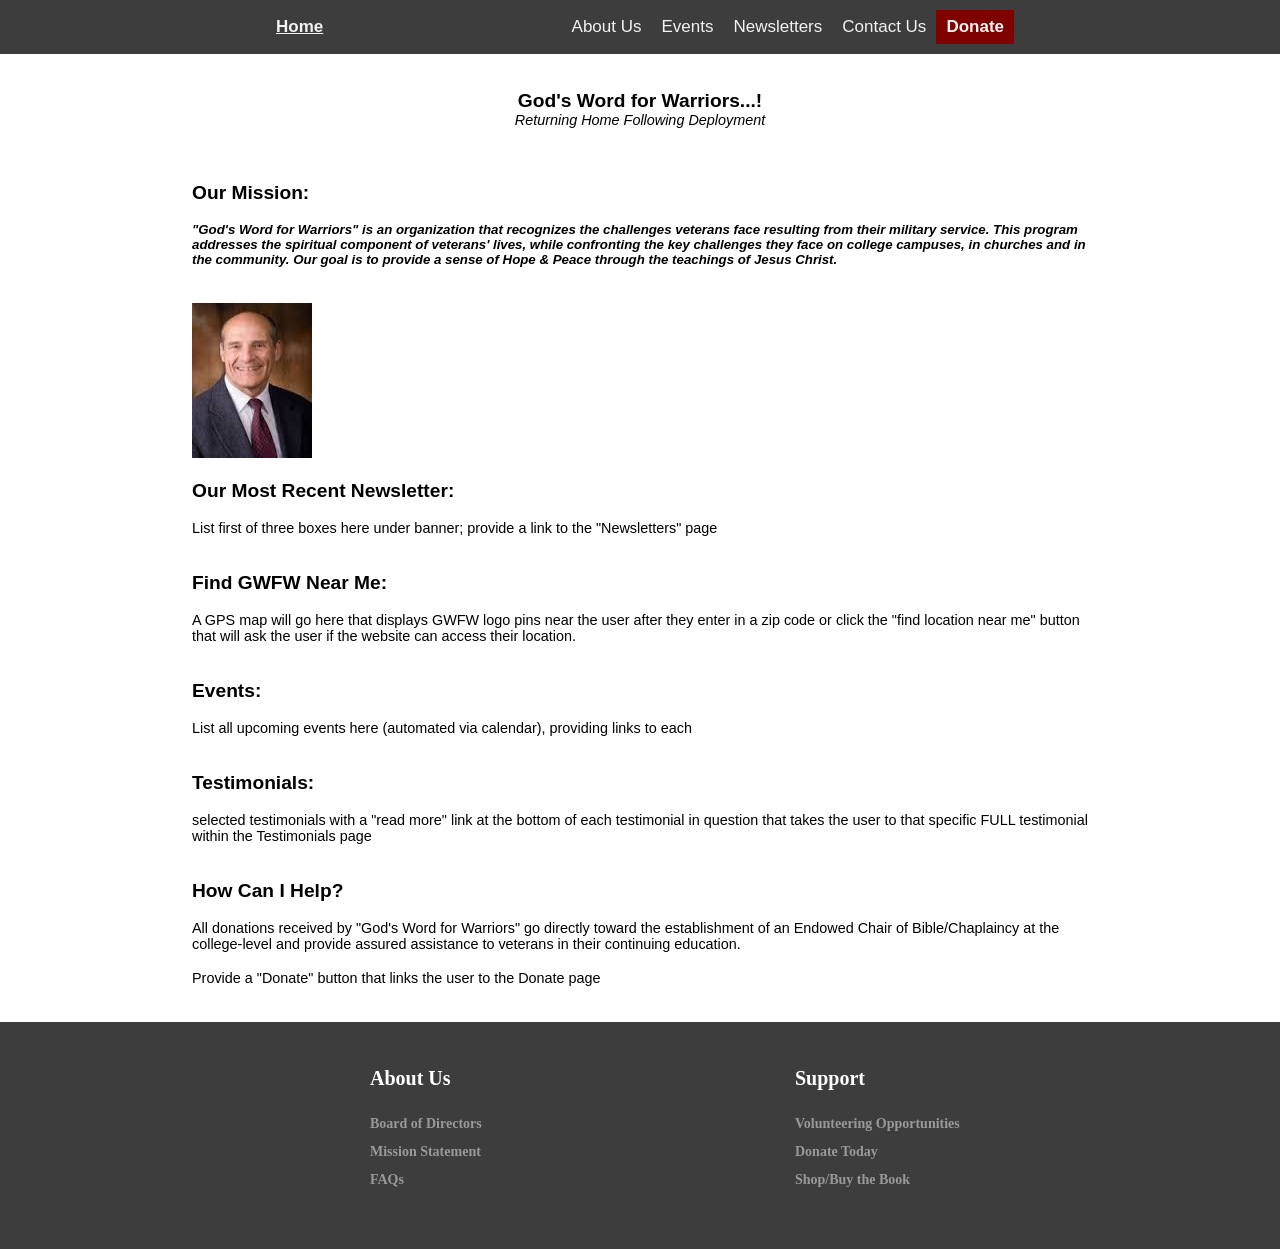
==== index.html @ 12d059dc "lalalala" ====
<!DOCTYPE html>
<html lang="en">

<head>
    <title>God's Word for Warriors</title>
    <link href="gwfw.css" type="text/css" rel="stylesheet">
</head>


<body>

<div class="topnavbackgrnd">
<div class = "topnav">
    <a class="active" href="index.html">Home</a>
    <div class = "non_home">
        <a href="aboutus.html">About Us</a>
        <a href="events.html">Events</a>
        <a href="newsletters.html">Newsletters</a>
        <a href="contactus.html">Contact Us</a>
        <a id = "donate" href="donate.html"><strong>Donate</strong></a>
    </div>
</div>
</div>
    

<div id = "home_banner"></div>


<div id = "home_content" style="padding-left: 15%; padding-right: 15%;">

<!--ALL ADDED BODY CONTENT BELOW-->
<br><br>
<h1 style="text-align: center;">God's Word for Warriors...! </h1>

<p style="text-align: center;"><i>Returning Home Following Deployment</i></p>
<br><br><br>

<h2>Our Mission:</h2><br>
<h5><i>"God's Word for Warriors" is an organization that recognizes 
    the challenges veterans face resulting from their military
    service.  This program addresses the spiritual component 
    of veterans' lives, while confronting the key challenges they
    face on college campuses, in churches and in the community.  
    Our goal is to provide a sense of Hope & Peace through 
    the teachings of Jesus Christ.</i>
</h5>
<br>



<br>



<img src="seals.jpeg" width="120" height="155" id="floatright" alt="Dr. Tom Seals" />
<br><br>
<h2>Our Most Recent Newsletter:</h2><br>

<p>
List first of three boxes here under banner; 
provide a link to the "Newsletters" page
</p>
<br><br>


<h2>Find GWFW Near Me:</h2><br>

<p>A GPS map will go here that displays GWFW logo pins near the user
    after they enter in a zip code or click the "find location near me"
    button that will ask the user if the website can access their location.
</p>
<br>
<br>

<h2>Events:</h2><br>
<p>List all upcoming events here (automated via calendar), 
    providing links to each
</p>
<br><br>

<h2>Testimonials:</h2><br>
<p>selected testimonials with a "read more" link 
    at the bottom of each testimonial in question
    that takes the user to that specific FULL testimonial
    within the Testimonials page
</p>
<br><br>

<h2>How Can I Help?</h2><br>

<p>All donations received by "God's Word for Warriors" go 
        directly toward the establishment of an Endowed Chair of 
        Bible/Chaplaincy at the college-level and provide assured
        assistance to veterans in their continuing education.  
</p><br>

<p>Provide a "Donate" button that links the user to the Donate page</p>
<br><br>


</div>




<!--#######################################################################
#############################  FOOTER SECTION  ############################
########################################################################-->
<div class="footer-main">
<div class="footer-inner">

<div class="footer-blank">
<div class="footer-box">
	<ul>
		<li><a href="#"></a></li>
		<li><a href="#"></a></li>
		<li><a href="#"></a></li>
	</ul>
</div>
</div>

<div class="footer-left">
<div class="footer-box">
	<h6>About Us<h6>
	<ul>
		<li><a href="#">Board of Directors</a></li>
		<li><a href="#">Mission Statement</a></li>
		<li><a href="#">FAQs</a></li>
	</ul>
</div>
</div>

<div class="footer-left">
<div class="footer-box">
	<h6>Support<h6>
	<ul>
		<li><a href="#">Volunteering Opportunities</a></li>
		<li><a href="#">Donate Today</a></li>
		<li><a href="#">Shop/Buy the Book</a></li>
	</ul>
</div>
</div>
	
	<div class="clr"></div>

</div>
</div>
<!--########################  END FOOTER SECTION  #########################-->


</body>
</html>
---- gwfw.css ----
* { margin: 0px;
    padding: 0px;
    box-sizing: border-box; }

/* Color Pallette:
    (LATER USE - Need to darken all)
    #A3586D
    #5C4A72
    #F3B05A
    #F4874B
    #F46A4E
*/

body { font-family: Helvetica; }
fieldset { width: 450px; }
a { text-decoration: none;
	outline: none; }
a img { border: none;}


/*################################################################
########################## --MENU-- ##############################
################################################################*/
.topnavbackgrnd {
    background-color: #3d3d3d;
    width: 100%;  }

.topnav {
    margin: auto;
    width: 60%;
    padding: 10px;
    overflow: hidden; }
  
.topnav a {
    margin: auto;
    float: left;
    color: #f2f2f2;
    text-align: center;
    padding: 7px 10px;
    text-decoration: none;
    font-size: 17px; }

.non_home { float: right; }

#donate {background-color: maroon; }

#donate:hover {
    background-color: red;
    color: #f2f2f2 }
#active_donate {
    font-weight: bold;
    text-decoration: underline;}

.topnav a:hover{
    background-color: #ddd;
    color: black; }
.topnav a.active {
    font-weight: bold;
    text-decoration: underline;}
/*################################################################*/

.clr { clear: both; }
.footer-main {
        width: 100%;
        bottom: 0;
		height: auto;
		margin: auto;
		background-color: #3d3d3d;
		padding: 30px 20px; }
.footer-inner { width: 1200px;
		height: auto;
		margin: auto; }
.footer-left { width: 425px;
		height: auto;
		float: left;
		align: center;
		margin-top: 15px; }
.footer-blank { width: 330px;
		height: auto;
		float: left; }
.footer-box { width: 100%;
		height: auto;
		margin: auto;
		margin-bottom: 15px; }
.footer-box h6 { font-family: "open Sans";
		font-size: 20px;
		color: #fff;
		text-align: left;
		margin: 0px;
		font-weight: bold;
		text-decoration: uppercase;
		padding-bottom: 15px; }
.footer-box ul { margin: 0px;
		 padding: 0px; }
.footer-box ul li { list-style-type: none;
		padding-top: 5px; }
.footer-box ul li a { font-family: "open Sans";
		font-size: 14px;
        color: #999; }
            

@media only screen and (min-width: 769px) {
  body { margin: 0; }
  #wrapper { width: auto; }
  main {margin-left: 0; }
  nav {float: none; width: auto; }
  nav li { display: inline-block; padding: 0.5em; }
  nav ul { text-align: center; }
  nav a { border-style: none; }
  h1, h2 { font-size: 120%; }
  p { font-size: 90%; }
}

@media only screen and (max-width: 768px) {
  h1, h2 { font-size: 100%; }
  body { font-size: 90%; }
  img { display: none; }
  nav { padding: 0; }
  nav li {display: block; }
  nav a { display: block; padding: 0.5em 0;
	  border-bottom: 2px ridge #00005D; }
}
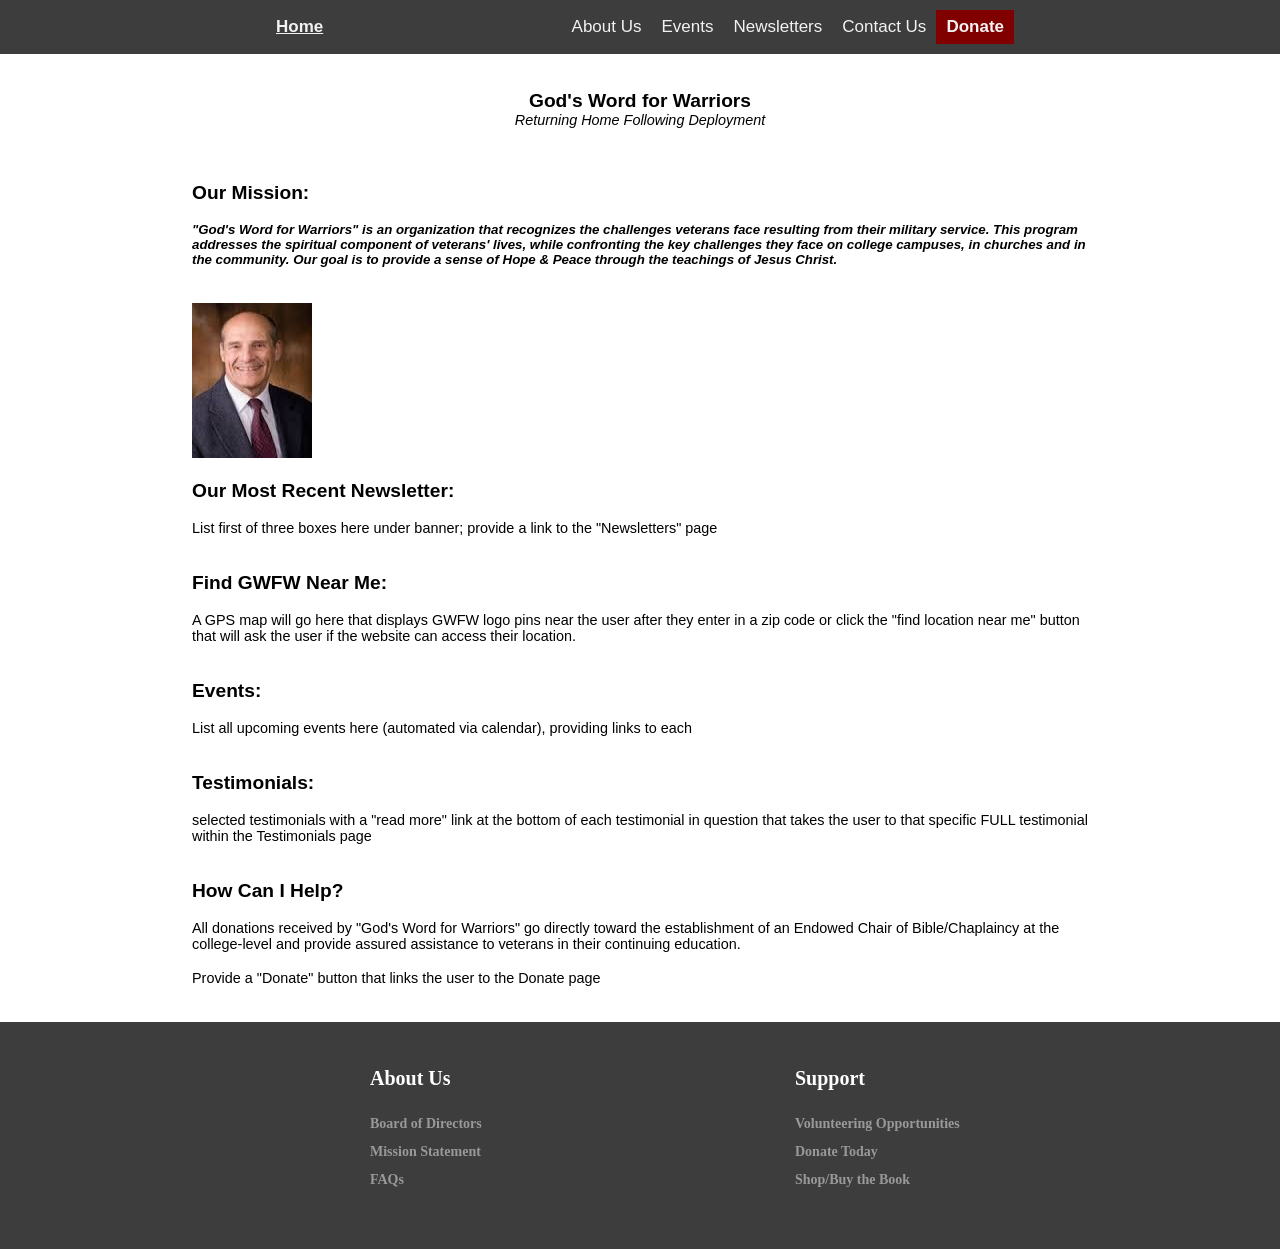
==== commit a75dedf2: "-test" ====
--- a/index.html
+++ b/index.html
@@ -30,7 +30,7 @@
 
 <!--ALL ADDED BODY CONTENT BELOW-->
 <br><br>
-<h1 style="text-align: center;">God's Word for Warriors...! </h1>
+<h1 style="text-align: center;">God's Word for Warriors</h1>
 
 <p style="text-align: center;"><i>Returning Home Following Deployment</i></p>
 <br><br><br>
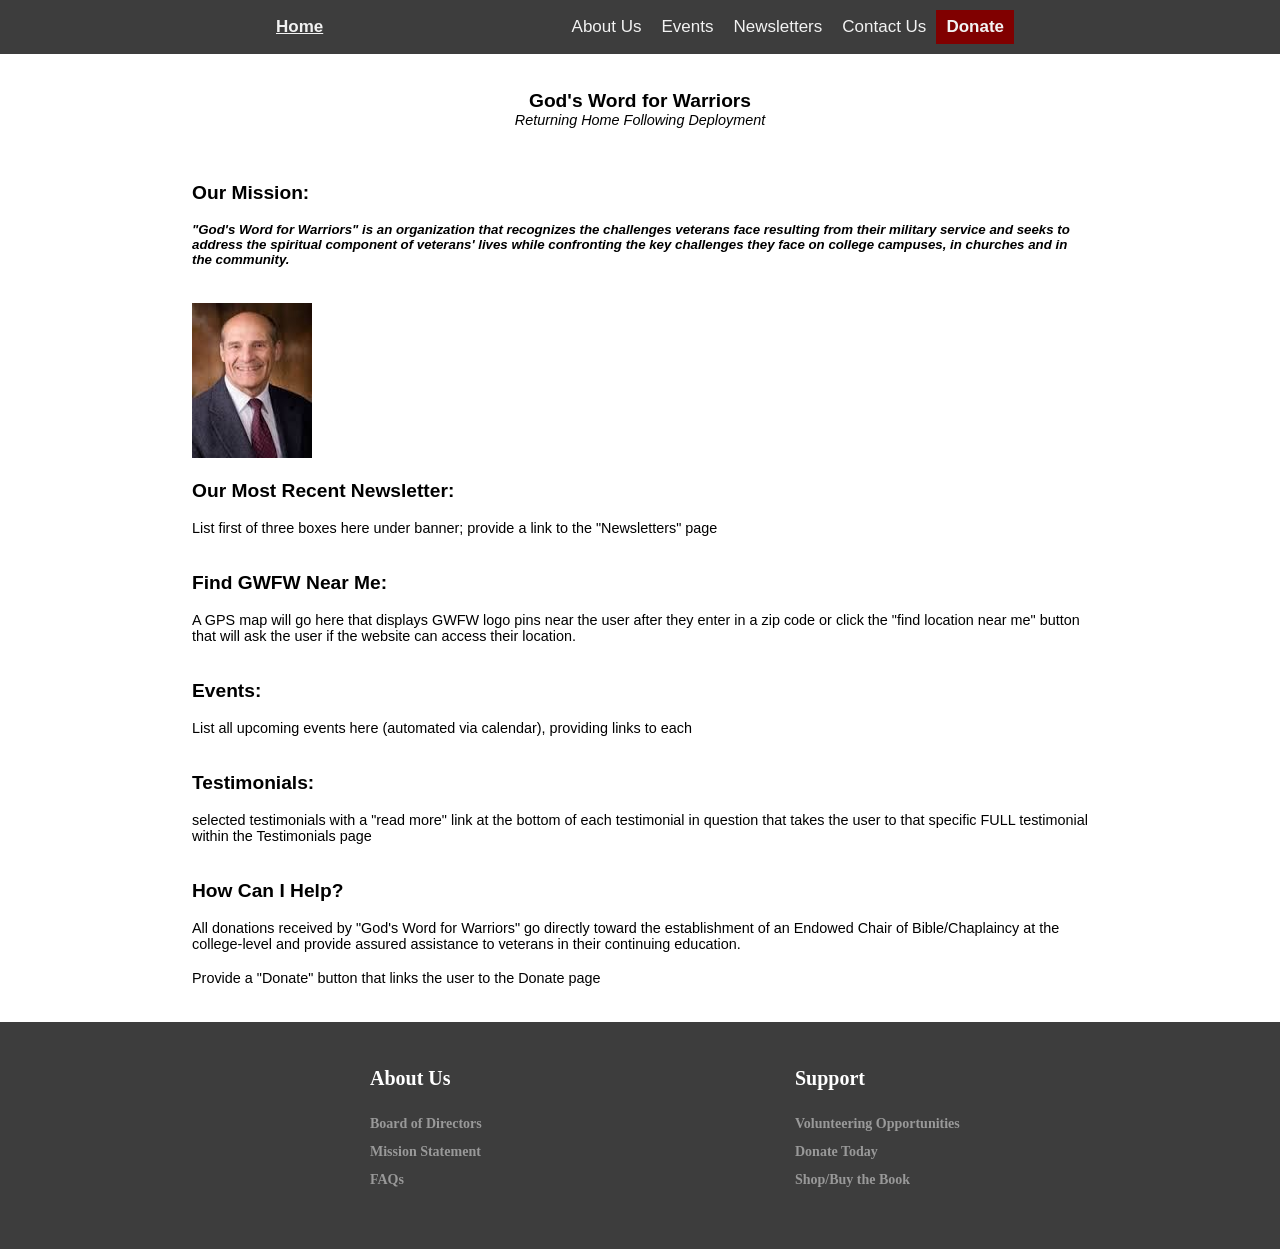
==== commit 65a5d020: "adjusted mission statement" ====
--- a/index.html
+++ b/index.html
@@ -36,13 +36,11 @@
 <br><br><br>
 
 <h2>Our Mission:</h2><br>
-<h5><i>"God's Word for Warriors" is an organization that recognizes 
+<h5><i><strong>"God's Word for Warriors"</strong> is an organization that recognizes 
     the challenges veterans face resulting from their military
-    service.  This program addresses the spiritual component 
-    of veterans' lives, while confronting the key challenges they
-    face on college campuses, in churches and in the community.  
-    Our goal is to provide a sense of Hope & Peace through 
-    the teachings of Jesus Christ.</i>
+    service and seeks to address the spiritual component 
+    of veterans' lives while confronting the key challenges they
+    face on college campuses, in churches and in the community.</i>
 </h5>
 <br>
 
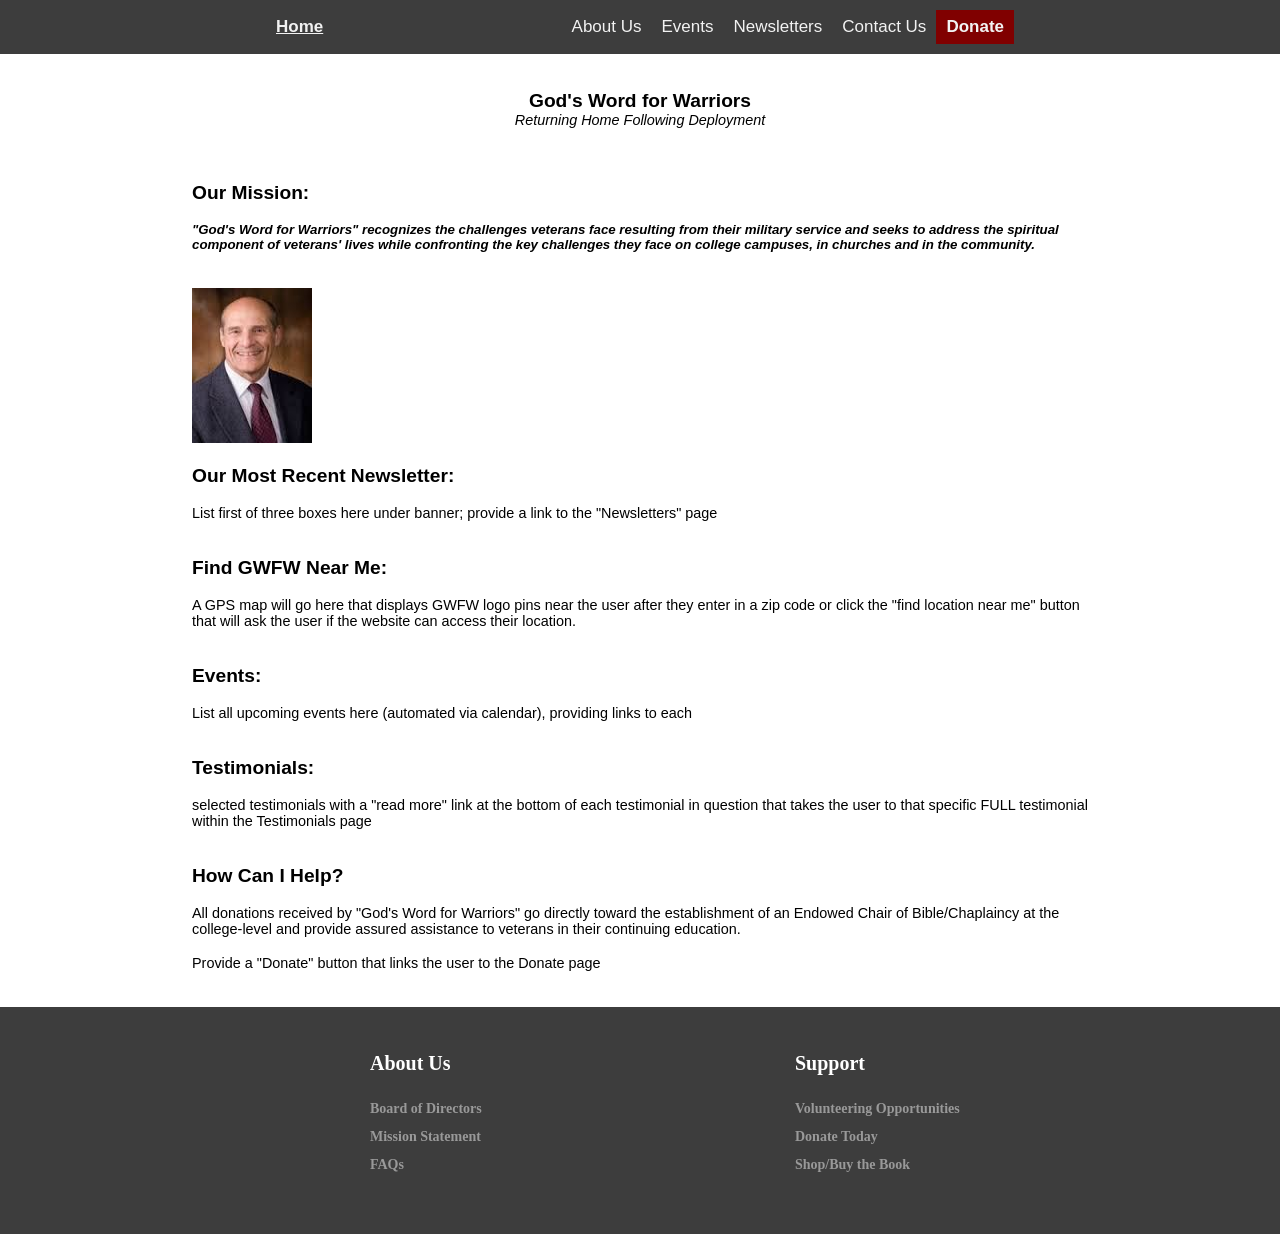
==== commit 294f263b: "additional adjustment to mission statement" ====
--- a/index.html
+++ b/index.html
@@ -36,7 +36,7 @@
 <br><br><br>
 
 <h2>Our Mission:</h2><br>
-<h5><i><strong>"God's Word for Warriors"</strong> is an organization that recognizes 
+<h5><i><strong>"God's Word for Warriors"</strong> recognizes 
     the challenges veterans face resulting from their military
     service and seeks to address the spiritual component 
     of veterans' lives while confronting the key challenges they
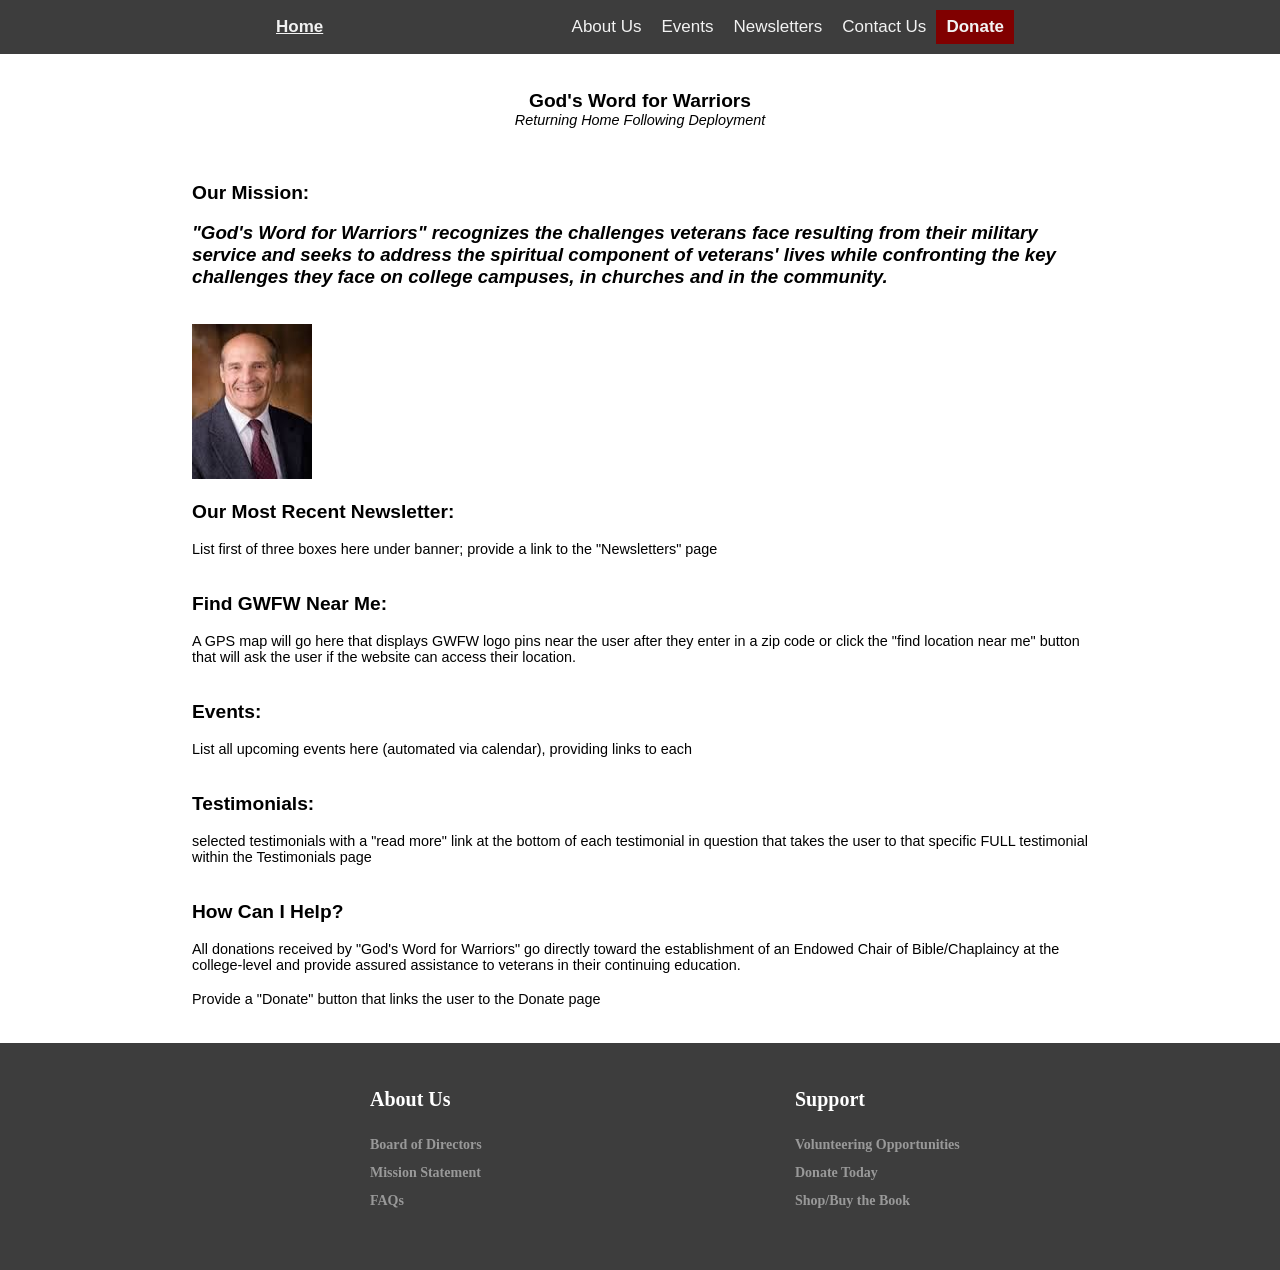
==== commit 7a943c0e: "same as lat" ====
--- a/index.html
+++ b/index.html
@@ -36,12 +36,12 @@
 <br><br><br>
 
 <h2>Our Mission:</h2><br>
-<h5><i><strong>"God's Word for Warriors"</strong> recognizes 
+<h3><i><strong>"God's Word for Warriors"</strong> recognizes 
     the challenges veterans face resulting from their military
     service and seeks to address the spiritual component 
     of veterans' lives while confronting the key challenges they
     face on college campuses, in churches and in the community.</i>
-</h5>
+</h3>
 <br>
 
 
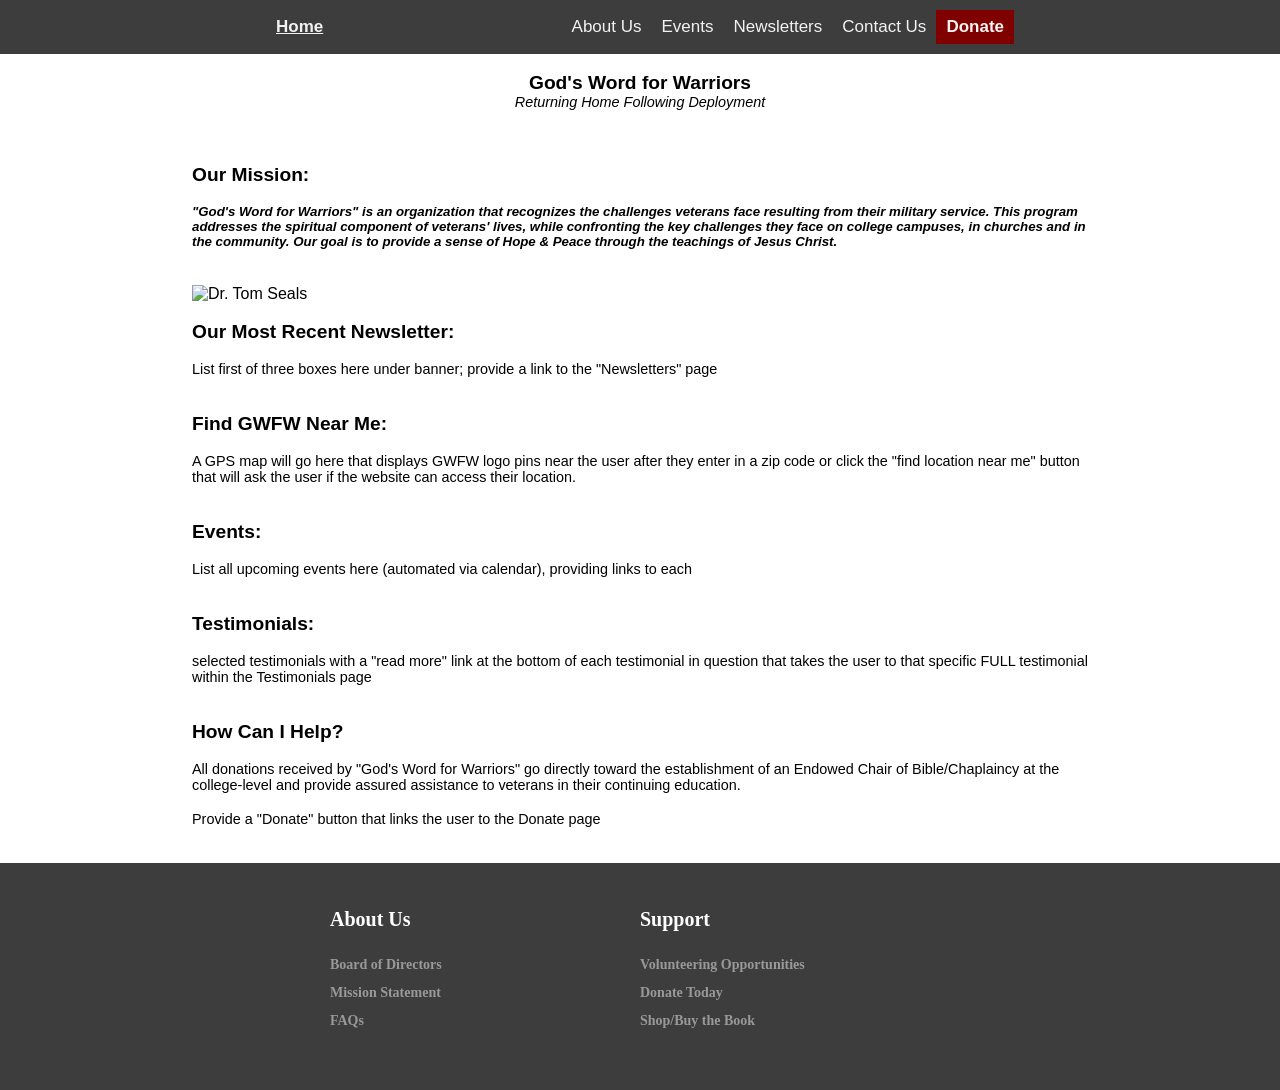
==== commit acd993b4: "gillv1" ====
--- a/index.html
+++ b/index.html
@@ -21,7 +21,7 @@
     </div>
 </div>
 </div>
-    
+
 
 <div id = "home_banner"></div>
 
@@ -30,18 +30,21 @@
 
 <!--ALL ADDED BODY CONTENT BELOW-->
 <br><br>
+<br><br>
 <h1 style="text-align: center;">God's Word for Warriors</h1>
 
 <p style="text-align: center;"><i>Returning Home Following Deployment</i></p>
 <br><br><br>
 
 <h2>Our Mission:</h2><br>
-<h3><i><strong>"God's Word for Warriors"</strong> recognizes 
+<h5><i>"God's Word for Warriors" is an organization that recognizes
     the challenges veterans face resulting from their military
-    service and seeks to address the spiritual component 
-    of veterans' lives while confronting the key challenges they
-    face on college campuses, in churches and in the community.</i>
-</h3>
+    service.  This program addresses the spiritual component
+    of veterans' lives, while confronting the key challenges they
+    face on college campuses, in churches and in the community.
+    Our goal is to provide a sense of Hope & Peace through
+    the teachings of Jesus Christ.</i>
+</h5>
 <br>
 
 
@@ -55,7 +58,7 @@
 <h2>Our Most Recent Newsletter:</h2><br>
 
 <p>
-List first of three boxes here under banner; 
+List first of three boxes here under banner;
 provide a link to the "Newsletters" page
 </p>
 <br><br>
@@ -71,13 +74,13 @@
 <br>
 
 <h2>Events:</h2><br>
-<p>List all upcoming events here (automated via calendar), 
+<p>List all upcoming events here (automated via calendar),
     providing links to each
 </p>
 <br><br>
 
 <h2>Testimonials:</h2><br>
-<p>selected testimonials with a "read more" link 
+<p>selected testimonials with a "read more" link
     at the bottom of each testimonial in question
     that takes the user to that specific FULL testimonial
     within the Testimonials page
@@ -86,10 +89,10 @@
 
 <h2>How Can I Help?</h2><br>
 
-<p>All donations received by "God's Word for Warriors" go 
-        directly toward the establishment of an Endowed Chair of 
+<p>All donations received by "God's Word for Warriors" go
+        directly toward the establishment of an Endowed Chair of
         Bible/Chaplaincy at the college-level and provide assured
-        assistance to veterans in their continuing education.  
+        assistance to veterans in their continuing education.
 </p><br>
 
 <p>Provide a "Donate" button that links the user to the Donate page</p>
@@ -138,7 +141,7 @@
 	</ul>
 </div>
 </div>
-	
+
 	<div class="clr"></div>
 
 </div>
@@ -147,4 +150,4 @@
 
 
 </body>
-</html>+</html>
--- a/gwfw.css
+++ b/gwfw.css
@@ -12,8 +12,10 @@
     #F4874B
     #F46A4E
 */
-
-body { font-family: Helvetica; }
+body { font-family: Helvetica;
+        margin: 0;
+        height: 100%;
+        width: 100%; }
 fieldset { width: 450px; }
 a { text-decoration: none;
 	outline: none; }
@@ -25,14 +27,15 @@
 ################################################################*/
 .topnavbackgrnd {
     background-color: #3d3d3d;
-    width: 100%;  }
+    width: 100%;
+    position: fixed; }
 
 .topnav {
     margin: auto;
     width: 60%;
     padding: 10px;
     overflow: hidden; }
-  
+
 .topnav a {
     margin: auto;
     float: left;
@@ -42,7 +45,8 @@
     text-decoration: none;
     font-size: 17px; }
 
-.non_home { float: right; }
+.non_home { float: right;
+            position: static; }
 
 #donate {background-color: maroon; }
 
@@ -55,12 +59,22 @@
 
 .topnav a:hover{
     background-color: #ddd;
-    color: black; }
+    color: black;
+    position: fixed; }
 .topnav a.active {
     font-weight: bold;
-    text-decoration: underline;}
+    text-decoration: underline;
+    position: fixed; }
 /*################################################################*/
 
+
+
+
+
+
+/*################################################################
+########################## --Footer-- ##############################
+################################################################*/
 .clr { clear: both; }
 .footer-main {
         width: 100%;
@@ -69,15 +83,15 @@
 		margin: auto;
 		background-color: #3d3d3d;
 		padding: 30px 20px; }
-.footer-inner { width: 1200px;
+.footer-inner { width: inherit;
 		height: auto;
 		margin: auto; }
-.footer-left { width: 425px;
+.footer-left { width: 25%;
 		height: auto;
 		float: left;
 		align: center;
 		margin-top: 15px; }
-.footer-blank { width: 330px;
+.footer-blank { width: 25%;
 		height: auto;
 		float: left; }
 .footer-box { width: 100%;
@@ -99,7 +113,7 @@
 .footer-box ul li a { font-family: "open Sans";
 		font-size: 14px;
         color: #999; }
-            
+
 
 @media only screen and (min-width: 769px) {
   body { margin: 0; }
@@ -121,4 +135,4 @@
   nav li {display: block; }
   nav a { display: block; padding: 0.5em 0;
 	  border-bottom: 2px ridge #00005D; }
-}+}
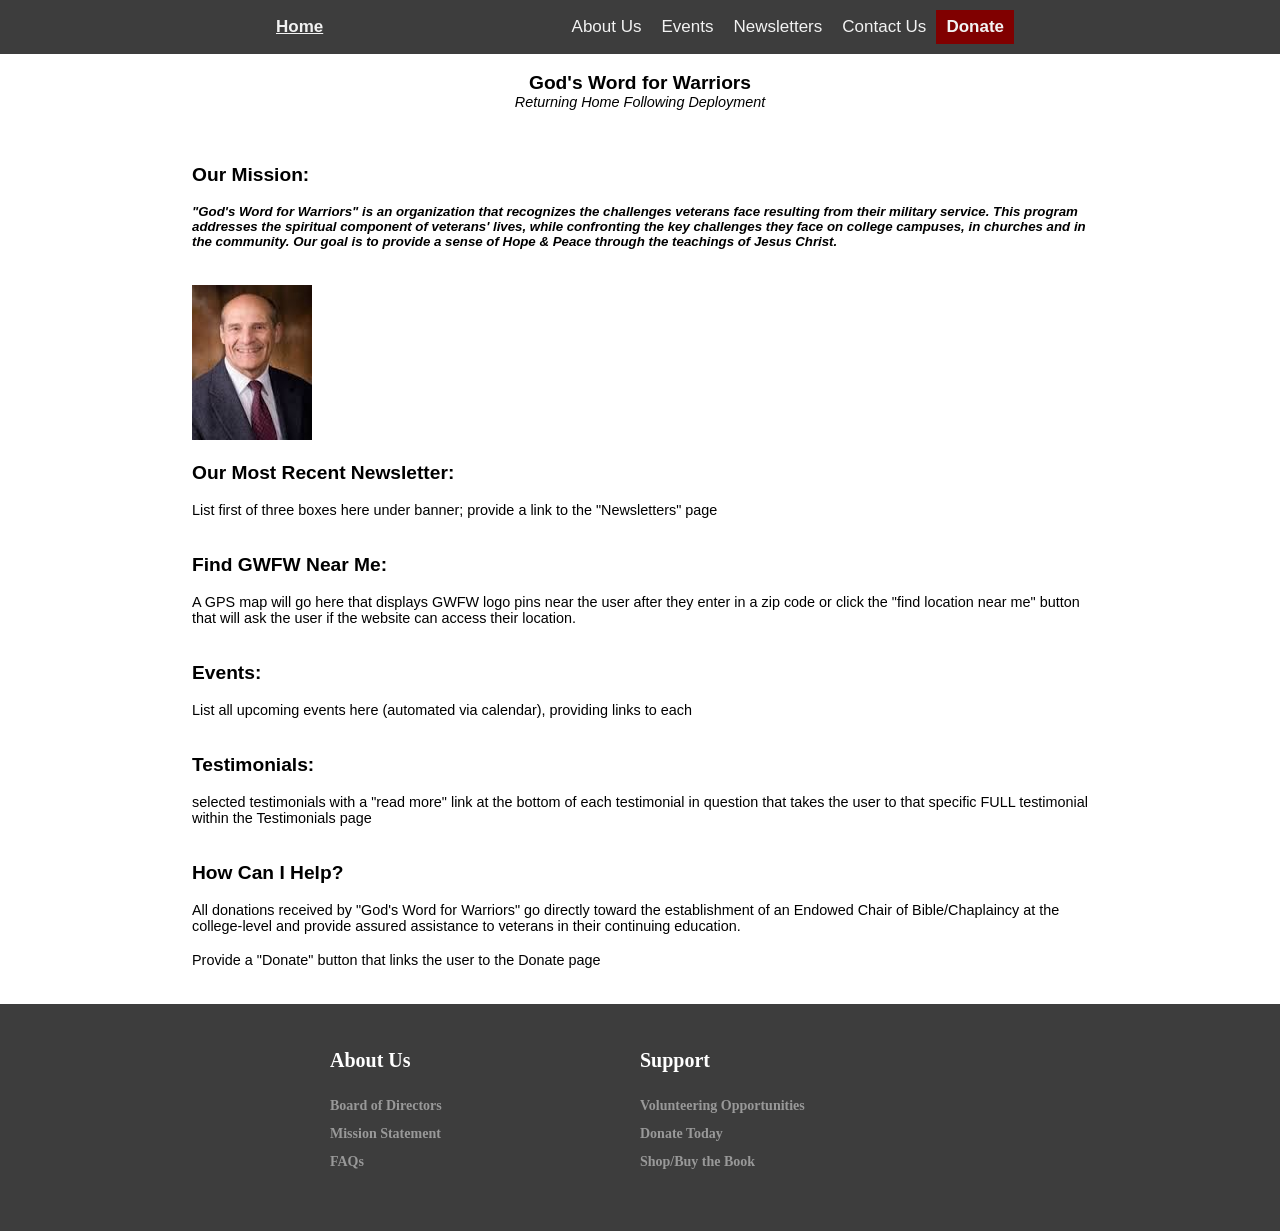
==== commit 122ba972: "Merge branch 'master' of https://github.com/shep216/GWFW2.0" ====
--- a/index.html
+++ b/index.html
@@ -53,7 +53,7 @@
 
 
 
-<img src="seals.jpeg" width="120" height="155" id="floatright" alt="Dr. Tom Seals" />
+<img src="Media/seals.jpeg" width="120" height="155" id="floatright" alt="Dr. Tom Seals" />
 <br><br>
 <h2>Our Most Recent Newsletter:</h2><br>
 
